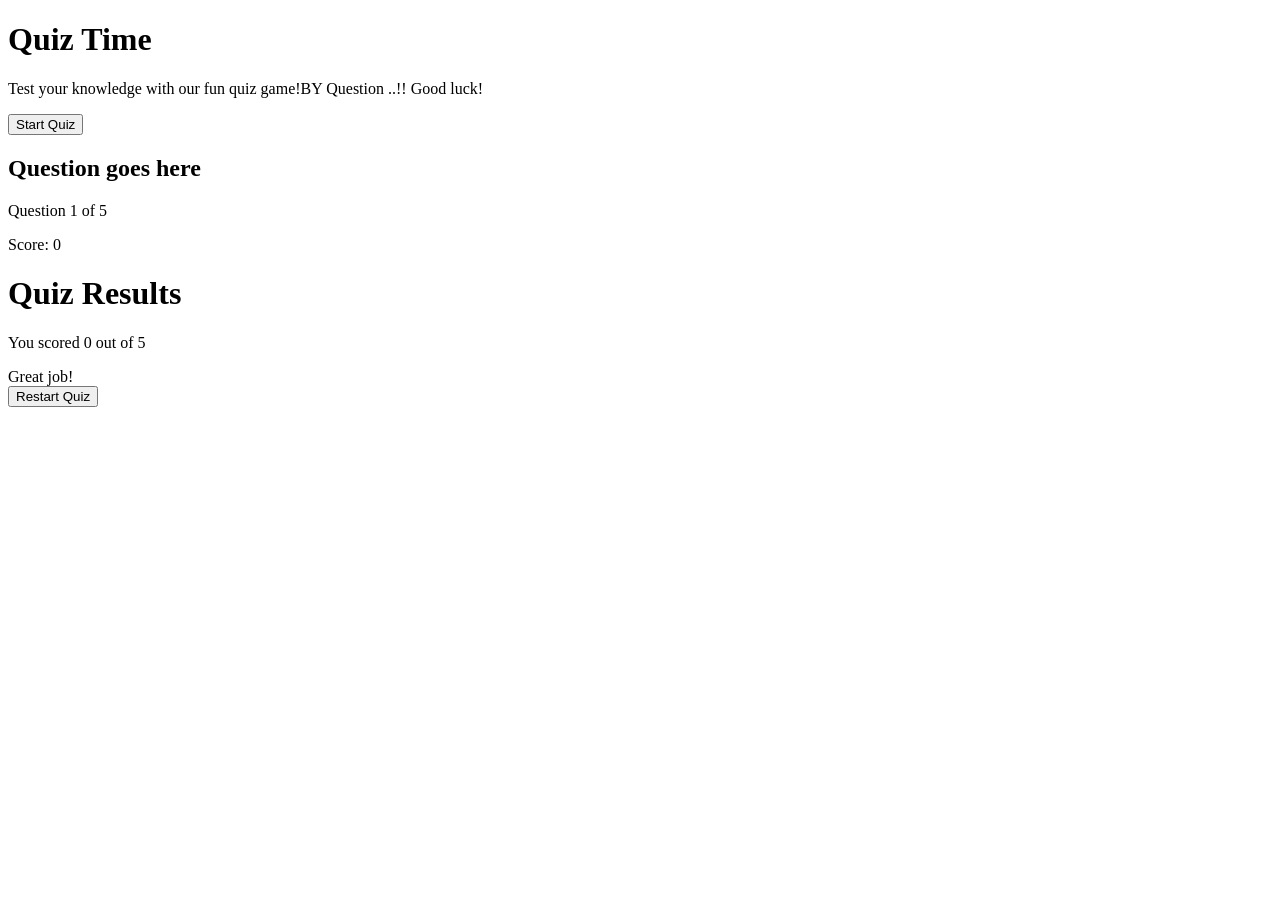
==== quiz-game/index.html @ eeaf75f9 "Add HTML structure for Quiz Game" ====
<!DOCTYPE html>
<html lang="en">
<head>
    <meta charset="UTF-8">
    <meta name="viewport" content="width=device-width, initial-scale=1.0">
    <title>Quiz game</title>
</head>
<body>
    <div class="container">
        <!-- Start Screen -->
       <div class=" screen active " id="start-screen">
          <h1>Quiz Time</h1>
          <p>Test your knowledge with our fun quiz game!BY Question ..!! Good luck!</p>
          <button id="start-btn">Start Quiz</button>
       </div>
       <!-- Quiz Screen -->
       <div class="screen" id="quiz -screen">

            <!-- Quiz Header - ques  -->
            <div class ="quiz-header">
                <h2 id="question-text">Question goes here</h2>

                <!-- current question and score -->
                <div class="quiz-info">
                    <p>Question <span id="current-question">1</span> of <span >5</span></p>
                    <p>Score: <span id="score">0</span></p>
                </div>
            </div>
            
            <!--answers -->
            <div id="answers-container"  class ="answers-container">
                <!-- answer buttons will be inserted here from our js code later at some point -->
            </div>

            <div class =" progress-bar">
                <div class="progress" id="progress"></div>
            </div>
       </div>

         <!-- Result Screen -->
          
       <div class="screen" id="result-screen">
           <h1>Quiz Results</h1>
           <div class="result-info">
                <p>You scored <span id="final-score">0</span> out of <span id="max-score">5</span></p>

                <div id ="result-message"> Great job! </div>
           </div>   
           
           <button id="restart-btn">Restart Quiz</button>
       </div>

    </div>     
    
</body>
</html>
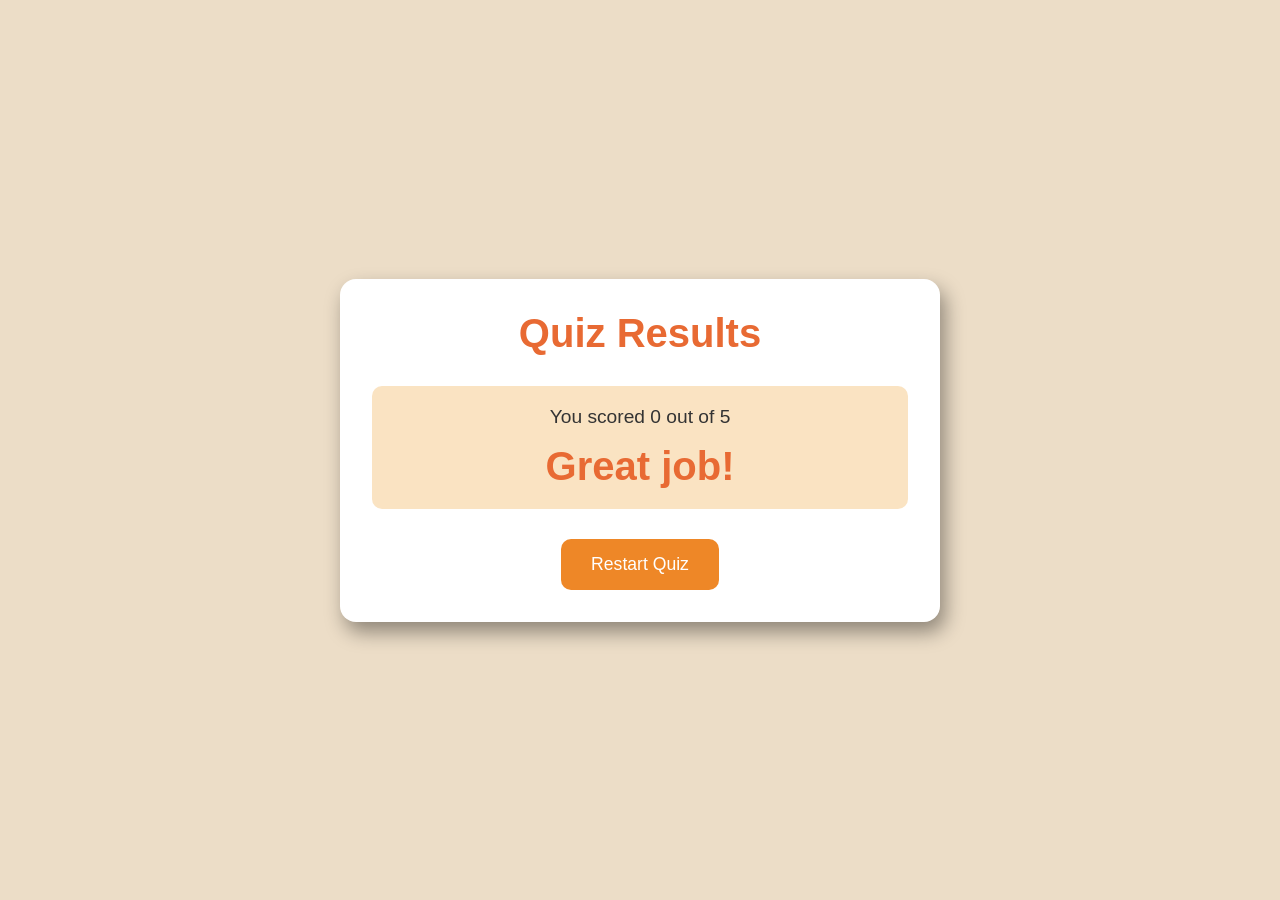
==== commit e488a8ca: "add structure of style file(CSS)" ====
--- a/quiz-game/index.html
+++ b/quiz-game/index.html
@@ -4,17 +4,18 @@
     <meta charset="UTF-8">
     <meta name="viewport" content="width=device-width, initial-scale=1.0">
     <title>Quiz game</title>
+    <link rel="stylesheet" href="style.css">
 </head>
 <body>
     <div class="container">
         <!-- Start Screen -->
-       <div class=" screen active " id="start-screen">
-          <h1>Quiz Time</h1>
+       <div class="screen " id="start-screen">
+          <h1>Quiz Time !</h1>
           <p>Test your knowledge with our fun quiz game!BY Question ..!! Good luck!</p>
           <button id="start-btn">Start Quiz</button>
        </div>
        <!-- Quiz Screen -->
-       <div class="screen" id="quiz -screen">
+       <div class="screen " id="quiz-screen">
 
             <!-- Quiz Header - ques  -->
             <div class ="quiz-header">
@@ -38,8 +39,8 @@
        </div>
 
          <!-- Result Screen -->
-          
-       <div class="screen" id="result-screen">
+
+       <div class="screen active" id="result-screen">
            <h1>Quiz Results</h1>
            <div class="result-info">
                 <p>You scored <span id="final-score">0</span> out of <span id="max-score">5</span></p>
--- a/quiz-game/style.css
+++ b/quiz-game/style.css
@@ -0,0 +1,160 @@
+/* basic styles */
+* {
+  box-sizing: border-box;
+  margin: 0;
+  padding: 0;
+}
+body{
+    background: #ecddc7;
+    display: flex;
+    justify-content: center;
+    align-items: center;
+    min-height: 100vh;
+    padding: 1rem;
+    font-family:  sans-serif;
+}
+.container{
+    background: #fff;
+    border-radius: 1rem;
+    box-shadow: 5px 10px 20px  rgba(0,0,0,0.4);
+    overflow: hidden;
+    width: 100%;
+    max-width: 600px;
+    position: relative;
+    
+}
+/*  screen */
+.screen{
+    display: none;
+    padding: 2rem;
+    text-align: center;
+}
+.screen.active{
+    display: block; 
+}
+#start-screen h1{
+    color: #e86a33;
+    font-size: 2.7rem;
+    font-weight: bold;
+    margin-bottom: 1rem;
+}
+#start-screen p{
+    color: #666;
+    font-size: 1.2rem;
+    font-weight: 700;
+    margin-bottom: 30px;
+}
+.quiz-header{
+    margin-bottom: 2rem;
+}
+#question-text{
+    color: #333;
+    font-size: 1.5rem;
+    margin-bottom: 1rem;
+    line-height: 1.4;
+}
+.quiz-info{
+    display: flex;
+    justify-content: space-between;
+    color: #666;
+    margin-bottom: 10px;
+}
+.answers-container{
+    display: flex;
+    flex-direction: column;
+    gap: 10px;
+    margin-bottom: 25px;
+ 
+}
+.answer-btn{
+    background-color: #f8f0e5;
+    color: #333;
+    border: 2px solid #eadbc8;
+    padding:  1rem;
+    font-size: 1rem;
+    border-radius: 10px;
+    text-align: left;
+    cursor: pointer;
+    transition: all 0.3s ease;
+}
+.answer-btn:hover{
+    background-color: #eadbc8;
+    border-color: #dac0ae;
+}
+
+.answer-btn.correct{
+    background-color: #4caf50;
+    border-color: #4caf50;
+    color: #fff;
+}
+.answer-btn.wrong{
+    background-color: #f44336;
+    border-color: #f44336;
+    color: #fff;
+}
+.progress-bar{
+    height: 10px;
+    background-color: #f8f0e5;
+    border-radius: 5px;
+    overflow: hidden;
+    margin-bottom: 20px;
+}
+.progress{
+    height: 100%;
+    background-color: #e86a33;
+    width: 0%;
+    transition: width 0.3s ease;
+}
+#result-screen h1{
+    color: #e86a33;
+    font-size: 2.5rem;
+    margin-bottom: 30px;
+}
+.result-info{
+    background-color: hsla(35, 96%, 47%, 0.242);
+    border-radius: 10px;
+    padding: 20px;
+    margin-bottom: 30px;
+}
+.result-info p{
+    color: #333;
+    font-size: 1.2rem;
+    margin-bottom: 1rem;
+}
+#result-message{
+    font-size: 2.5rem;
+    font-weight: bold;
+    color: #e86a33;
+}
+button{
+    background-color: hsla(29, 89%, 49%, 0.896);
+    color: #fff;
+    border: none;
+    padding: 15px 30px;
+    font-size: 1.1rem;
+    border-radius: 10px;
+    cursor: pointer;
+    transition: all 0.3s ease;
+}
+button:hover{
+    background-color: hsla(29, 89%, 49%, 0.896);
+    transform: scale(1.05);
+}
+@media (max-width: 600px) {
+    .screen{
+        padding: 1rem;
+    }
+    #start-screen h1{
+        font-size: 2rem;
+    }
+    #start-screen p{
+        font-size: 1rem;
+    }
+    #question-text{
+        font-size: 1.2rem;
+    }
+    .answer-btn{
+        font-size: 0.9rem;
+        padding: 0.8rem;
+    }
+}
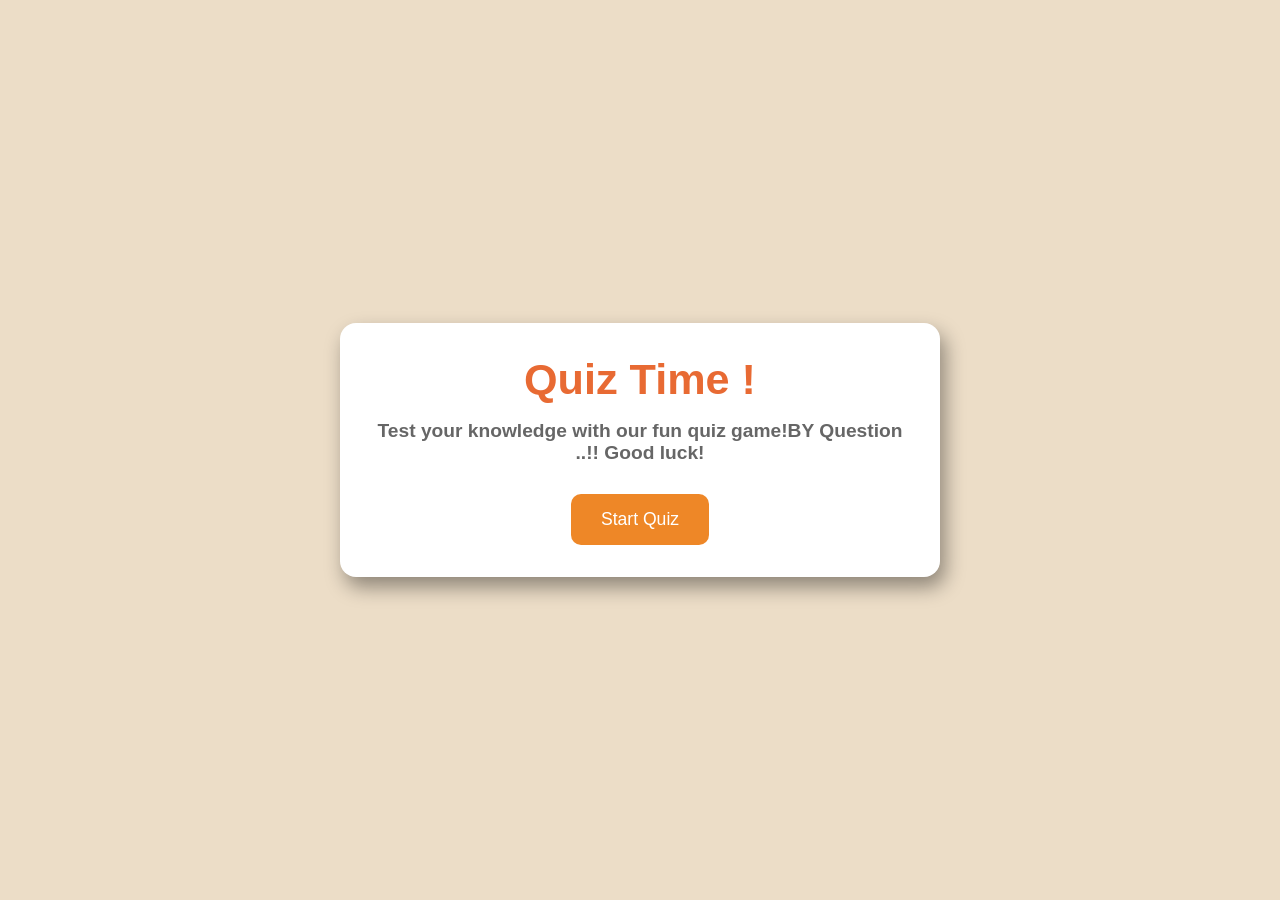
==== commit 2145cefe: "added structure of js file / project finished" ====
--- a/quiz-game/index.html
+++ b/quiz-game/index.html
@@ -9,7 +9,7 @@
 <body>
     <div class="container">
         <!-- Start Screen -->
-       <div class="screen " id="start-screen">
+       <div class="screen active" id="start-screen">
           <h1>Quiz Time !</h1>
           <p>Test your knowledge with our fun quiz game!BY Question ..!! Good luck!</p>
           <button id="start-btn">Start Quiz</button>
@@ -23,7 +23,7 @@
 
                 <!-- current question and score -->
                 <div class="quiz-info">
-                    <p>Question <span id="current-question">1</span> of <span >5</span></p>
+                    <p>Question <span id="current-question">1</span> of <span  id="total-questions">5</span></p>
                     <p>Score: <span id="score">0</span></p>
                 </div>
             </div>
@@ -40,7 +40,7 @@
 
          <!-- Result Screen -->
 
-       <div class="screen active" id="result-screen">
+       <div class="screen " id="result-screen">
            <h1>Quiz Results</h1>
            <div class="result-info">
                 <p>You scored <span id="final-score">0</span> out of <span id="max-score">5</span></p>
@@ -51,7 +51,8 @@
            <button id="restart-btn">Restart Quiz</button>
        </div>
 
+
     </div>     
-    
+    <script src="script.js"></script>
 </body>
 </html>
